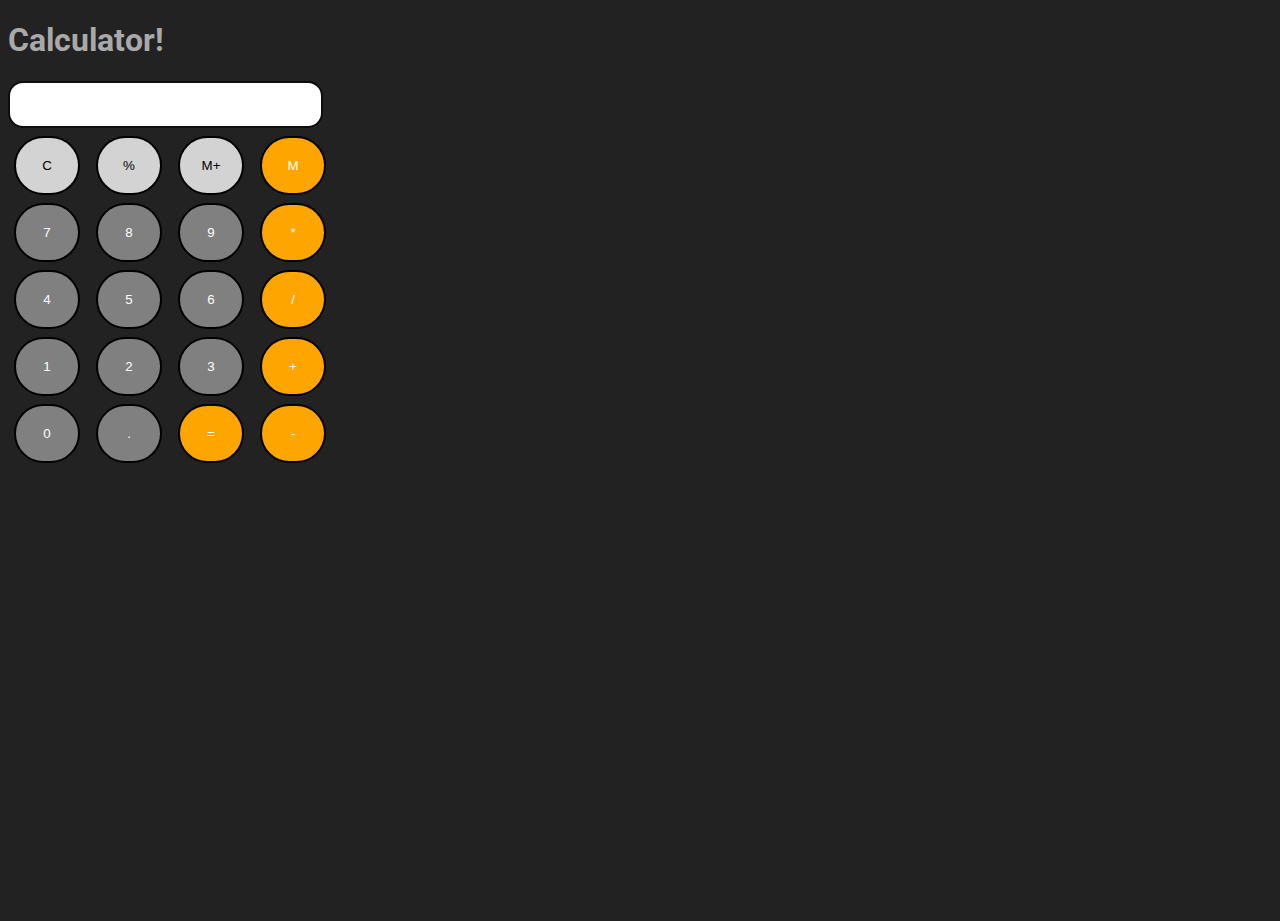
==== Calculator/index.html @ 16f75c55 "Add files via upload" ====
<!DOCTYPE html>
<html>

<head>
  <meta charset="utf-8">
  <meta name="viewport" content="width=device-width">
  <title>Calculator</title>
  <link href="style.css" rel="stylesheet" type="text/css" />
  <link href="utils.css" rel="stylesheet" type="text/css" />
</head>

<body style="background-color: #222222;">
  <h1 class="text-center" style="color: #a9a9a9;">Calculator!</h1>
  <div class="container flex flex-col items-center mx-auto m-w-20">
    <div class="row">
      <input class="input" type="text"/>
    </div>
    <div class="row">
      <button class="button" style="background-color: #d3d3d3; color:#000000;">C</button>
      <button class="button" style="background-color: #d3d3d3; color:#000000;">%</button>
      <button class="button" style="background-color: #d3d3d3; color:#000000;">M+</button>
      <button class="button" style="background-color: #FFA500;">M</button>
    </div>
    <div class="row">
      <button class="button">7</button>
      <button class="button">8</button>
      <button class="button">9</button>
      <button class="button" style="background-color: #FFA500;">*</button>
    </div>
    <div class="row">
      <button class="button">4</button>
      <button class="button">5</button>
      <button class="button">6</button>
      <button class="button" style="background-color: #FFA500;">/</button>
    </div>
    <div class="row">
      <button class="button">1</button>
      <button class="button">2</button>
      <button class="button">3</button>
      <button class="button" style="background-color: #FFA500;">+</button>
    </div>
    <div class="row">
      <button class="button">0</button>
      <button class="button">.</button>
      <button class="button" style="background-color: #FFA500;">=</button>
      <button class="button" style="background-color: #FFA500;">-</button>
    </div>
  </div>
  <script src="script.js"></script>
</body>

</html>
---- Calculator/style.css ----
@import url('https://fonts.googleapis.com/css2?family=Roboto:wght@300&family=Ubuntu:wght@300&display=swap');
html, body {
  height: 100%;
  width: 100%;
  font-family: 'Roboto', sans-serif; 
}

.button{
  width: 66px;
  padding: 20px;
  margin: 0 6px;
  border: 2px solid black;
  border-radius: 50px;
  cursor: pointer;
  color: #FFFFFF;
  background-color: #808080;
}

.row{
  margin: 8px 0;
}
.row input{
  width: 291px;
  font-size: 20px;
    margin: 0;
    padding: 10px 10px;
    border: 2px solid #0d0d0d;
    border-radius: 15px;
}
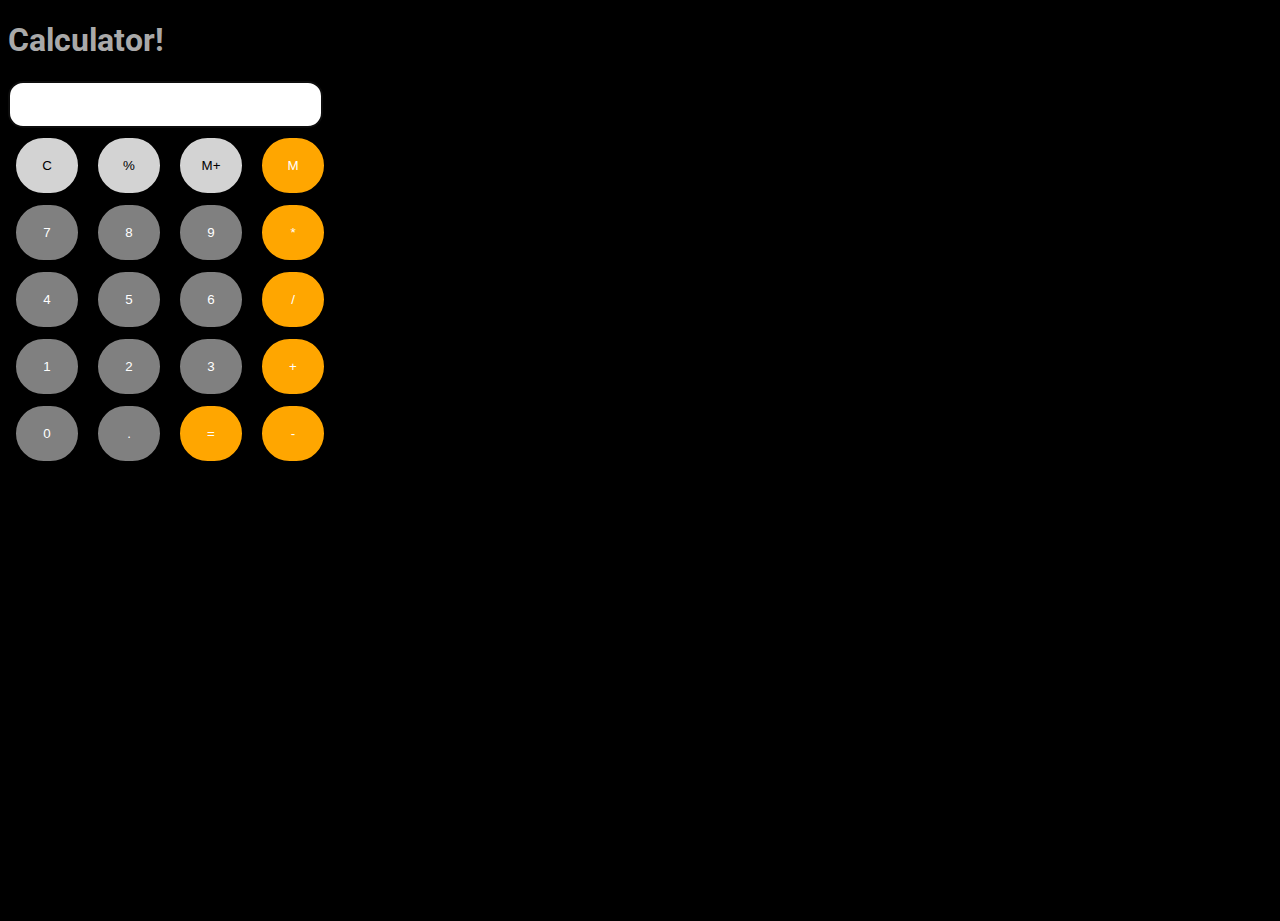
==== commit be1eb737: "Update index.html" ====
--- a/Calculator/index.html
+++ b/Calculator/index.html
@@ -9,7 +9,7 @@
   <link href="utils.css" rel="stylesheet" type="text/css" />
 </head>
 
-<body style="background-color: #222222;">
+<body style="background-color: #000000;">
   <h1 class="text-center" style="color: #a9a9a9;">Calculator!</h1>
   <div class="container flex flex-col items-center mx-auto m-w-20">
     <div class="row">
@@ -19,34 +19,34 @@
       <button class="button" style="background-color: #d3d3d3; color:#000000;">C</button>
       <button class="button" style="background-color: #d3d3d3; color:#000000;">%</button>
       <button class="button" style="background-color: #d3d3d3; color:#000000;">M+</button>
-      <button class="button" style="background-color: #FFA500;">M</button>
+      <button class="button" style="background-color: #ffa600;">M</button>
     </div>
     <div class="row">
       <button class="button">7</button>
       <button class="button">8</button>
       <button class="button">9</button>
-      <button class="button" style="background-color: #FFA500;">*</button>
+      <button class="button" style="background-color: #ffa600;">*</button>
     </div>
     <div class="row">
       <button class="button">4</button>
       <button class="button">5</button>
       <button class="button">6</button>
-      <button class="button" style="background-color: #FFA500;">/</button>
+      <button class="button" style="background-color: #ffa600;">/</button>
     </div>
     <div class="row">
       <button class="button">1</button>
       <button class="button">2</button>
       <button class="button">3</button>
-      <button class="button" style="background-color: #FFA500;">+</button>
+      <button class="button" style="background-color: #ffa600;">+</button>
     </div>
     <div class="row">
       <button class="button">0</button>
       <button class="button">.</button>
-      <button class="button" style="background-color: #FFA500;">=</button>
-      <button class="button" style="background-color: #FFA500;">-</button>
+      <button class="button" style="background-color: #ffa600;">=</button>
+      <button class="button" style="background-color: #ffa600;">-</button>
     </div>
   </div>
   <script src="script.js"></script>
 </body>
 
-</html>+</html>
